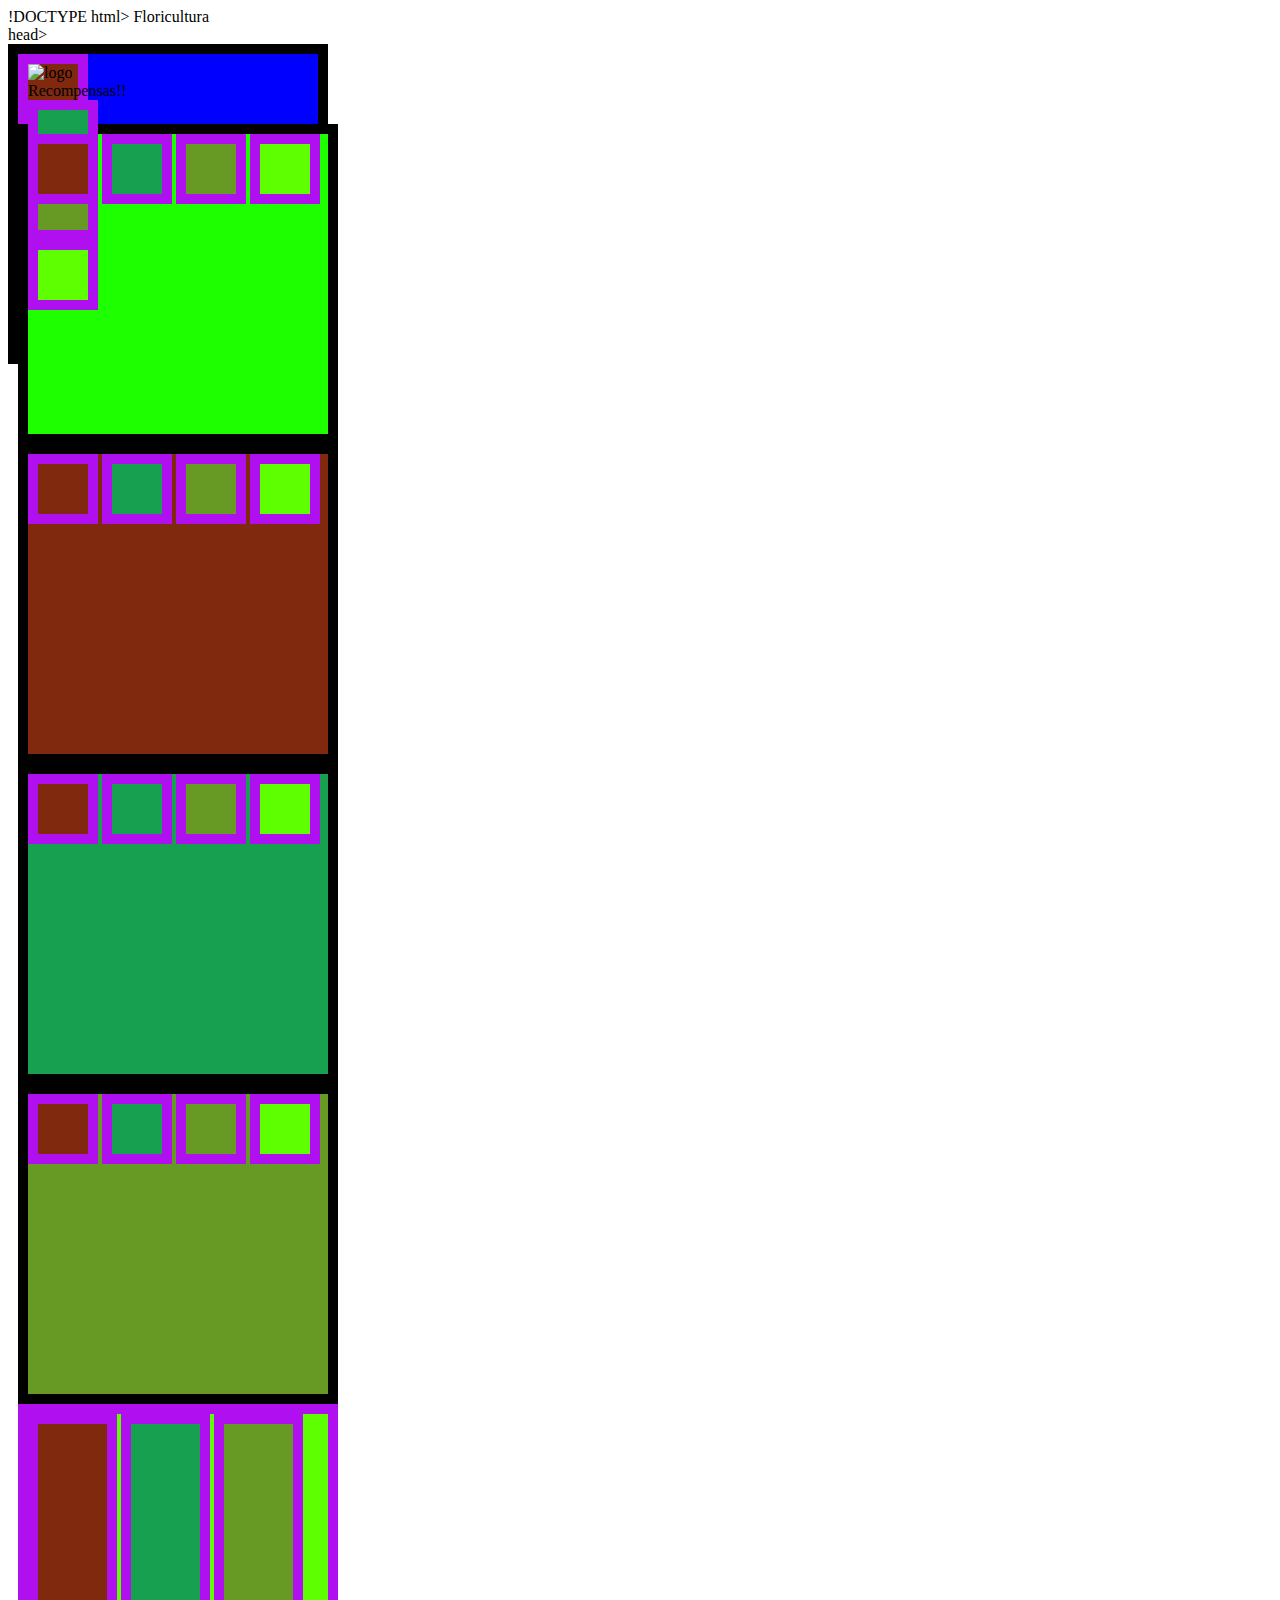
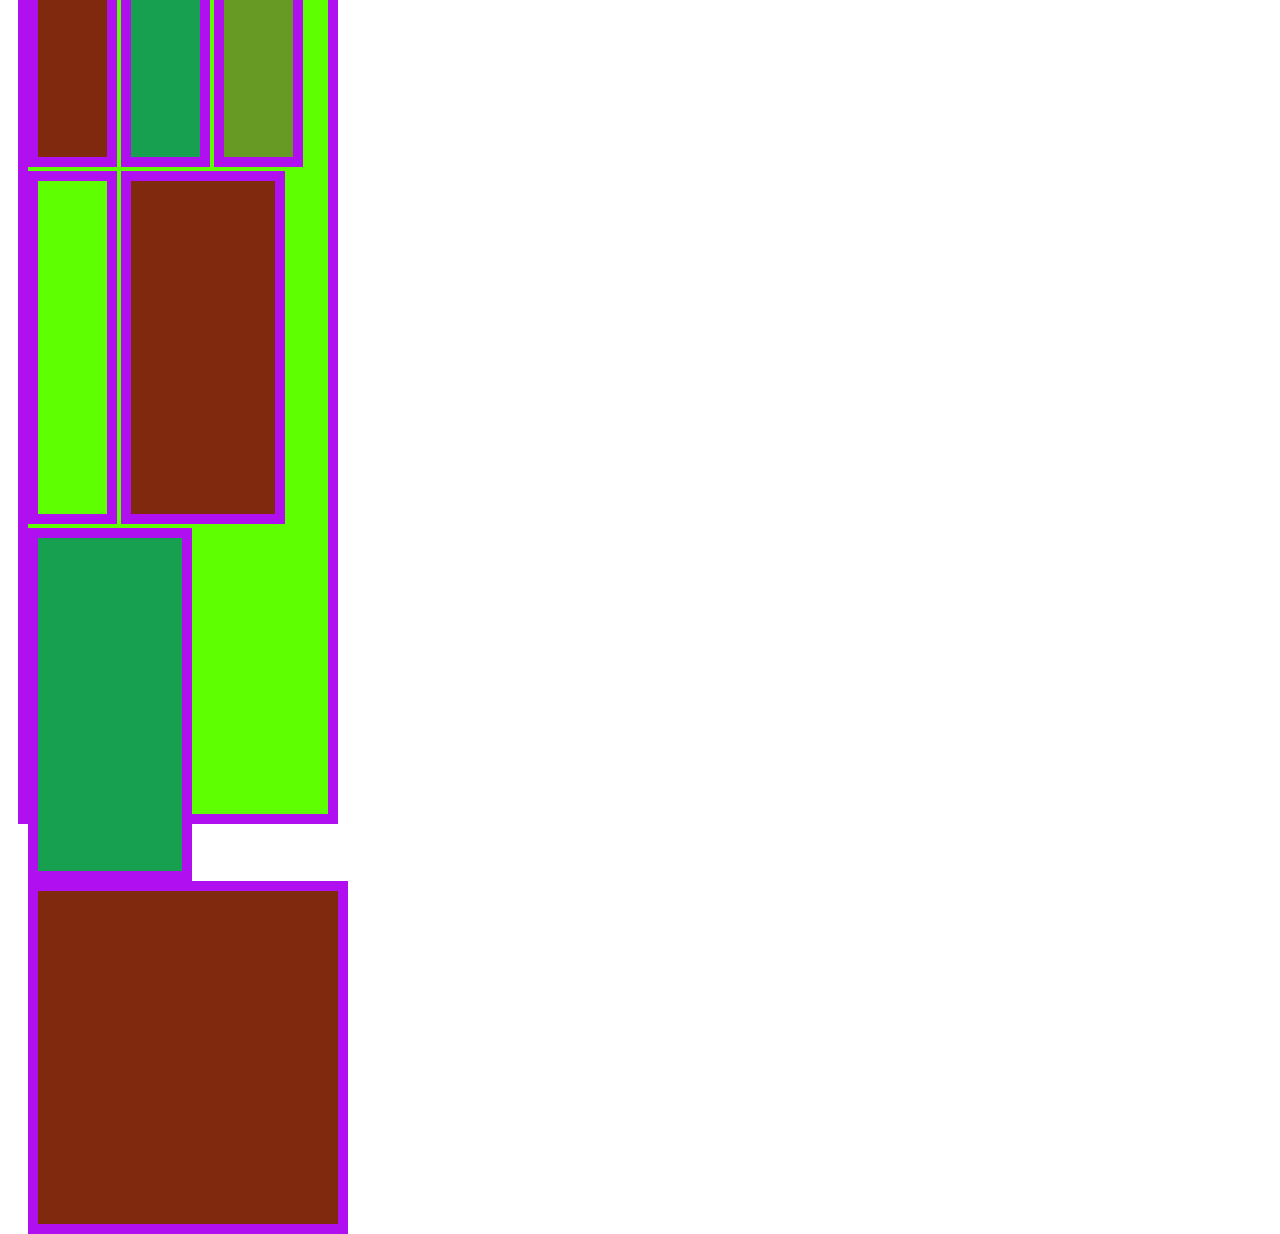
==== index.html @ 9bf04e63 "Create index.html" ====
!DOCTYPE html>
<html lang="pt-BR">
<head>
    <meta charset="UTF-8"
       <title> Floricultura</title>
       <link href="css/estilos.css>="stylesheet">
       </head>
<body>
    <div id="cabecalho">
        <div id="menu principal">
        </div>
      </div>
      <div id="conteudo ">
        <div id="conteudo-principal">
      
        </body>
     </html>
     head>
    <meta charset="UTF-8">
    <meta name="viewport" content="width=device-width, initial-scale=1.0">
    <title>Document</title>
    <style>
        .externo{
            height: 300px;
            width: 300px;
            border: 10px solid black;

        }
        .interno{
            border: 10px solid rgb(176, 15, 240);
            height: 50px;
            width: 50px;
            display: inline-block;
            position: relative;

        }
        /*.interno:hover{
            border: 10px solid rgb(231, 182, 19);
            /*height: 100px;
            width: 100px;
        }*/
    </style>
    <link rel="icon" href="Berrys.png" type="image/png">
    <title>Recompensas One Piece</title>
    <link rel="stylesheet" href="style.css">
</head>
<body>
  <div class="externo" style="background: blue;">
    <div class="interno" style="background: rgb(128, 41, 14);">
    <img src="logo.png" class="logo" alt="logo">
    <span class="titulo">Recompensas!!</span>
    <div id="cards">

    </div> 
    <div class="interno"  style="background: rgb(23, 160, 80);">

    </div> 
    <div class="interno" style="background: rgb(103, 153, 37);">

    </div> 
    <div class="interno" style="background: rgb(94, 255, 0);">

    </div>
  </div> 
  <div class="externo" style="background: rgb(30, 255, 0);">
    <div class="interno" style="background: rgb(128, 41, 14);">

    </div> 
    <div class="interno"  style="background: rgb(23, 160, 80);">

    </div> 
    <div class="interno" style="background: rgb(103, 153, 37);">

    </div> 
    <div class="interno" style="background: rgb(94, 255, 0);">

    </div>
  </div> 
  <div class="externo" style="background: rgb(128, 41, 14);">
    <div class="interno" style="background: rgb(128, 41, 14);">

    </div> 
    <div class="interno"  style="background: rgb(23, 160, 80);">

    </div> 
    <div class="interno" style="background: rgb(103, 153, 37);">

    </div> 
    <div class="interno" style="background: rgb(94, 255, 0);">

    </div>
  </div> 
  <div class="externo" style="background: rgb(23, 160, 80);">
    <div class="interno" style="background: rgb(128, 41, 14);">

    </div> 
    <div class="interno"  style="background: rgb(23, 160, 80);">

    </div> 
    <div class="interno" style="background: rgb(103, 153, 37);">

    </div> 
    <div class="interno" style="background: rgb(94, 255, 0);">

    </div>
  </div> 
  <div class="externo" style="background: rgb(103, 153, 37);">
    <div class="interno" style="background: rgb(128, 41, 14);">

    </div> 
    <div class="interno"  style="background: rgb(23, 160, 80);">

    </div> 
    <div class="interno" style="background: rgb(103, 153, 37);">

    </div> 
    <div class="interno" style="background: rgb(94, 255, 0);">

    </div>
  </div> 
  <div style="background: rgb(94, 255, 0); width: 100%; height: 1000px; display: inline-block; border: 10px solid rgb(176, 15, 240);">
    <div  style="background: rgb(128, 41, 14); width: 23%; height: 333px; display: inline-block;  border: 10px solid rgb(176, 15, 240);">

    </div> 
    <div style="background: rgb(23, 160, 80); width: 23%; height: 333px; display: inline-block; border: 10px solid rgb(176, 15, 240);">

    </div> 
    <div style="background: rgb(103, 153, 37); width: 23%;height: 333px; display: inline-block; border: 10px solid rgb(176, 15, 240);">

    </div> 
    <div style="background: rgb(94, 255, 0); width: 23%; height: 333px; display: inline-block; border: 10px solid rgb(176, 15, 240);">

    </div>
    <div  style="background: rgb(128, 41, 14); width: 48%; height: 333px; display: inline-block;  border: 10px solid rgb(176, 15, 240);">

    </div> 
    <div style="background: rgb(23, 160, 80); width: 48%; height: 333px; display: inline-block; border: 10px solid rgb(176, 15, 240);">

    </div> 
    <div  style="background: rgb(128, 41, 14); width: 100%; height: 333px; display: inline-block;  border: 10px solid rgb(176, 15, 240);">

    </div> 
  </div> 


    </div>  
    <script src="jquerry.min.js"></script>
    <script src="js.js"></script>
</body>
</html>
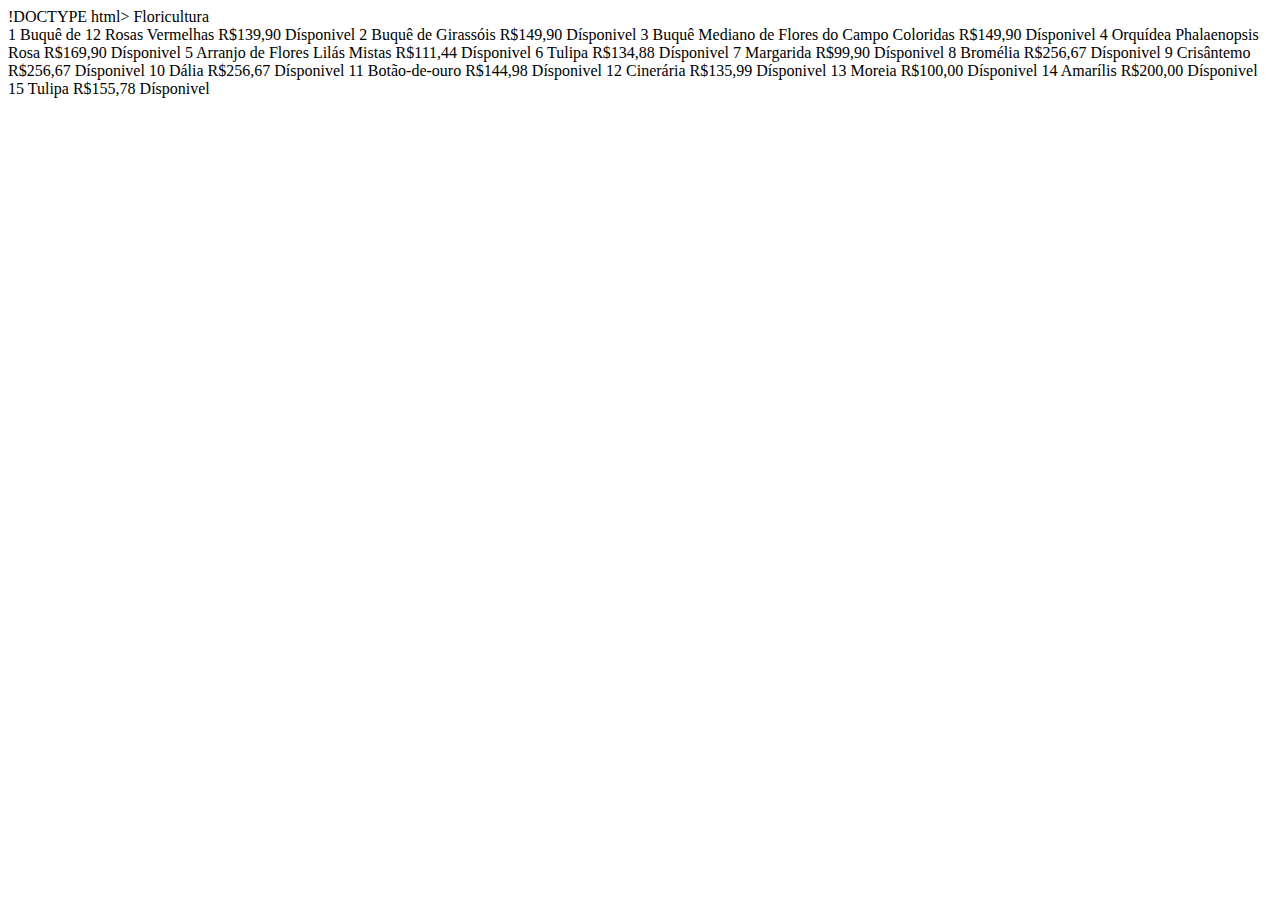
==== commit 641cbafe: "Update index.html" ====
--- a/index.html
+++ b/index.html
@@ -13,138 +13,88 @@
       <div id="conteudo ">
         <div id="conteudo-principal">
       
-        </body>
-     </html>
-     head>
-    <meta charset="UTF-8">
-    <meta name="viewport" content="width=device-width, initial-scale=1.0">
-    <title>Document</title>
-    <style>
-        .externo{
-            height: 300px;
-            width: 300px;
-            border: 10px solid black;
-
-        }
-        .interno{
-            border: 10px solid rgb(176, 15, 240);
-            height: 50px;
-            width: 50px;
-            display: inline-block;
-            position: relative;
-
-        }
-        /*.interno:hover{
-            border: 10px solid rgb(231, 182, 19);
-            /*height: 100px;
-            width: 100px;
-        }*/
-    </style>
-    <link rel="icon" href="Berrys.png" type="image/png">
-    <title>Recompensas One Piece</title>
-    <link rel="stylesheet" href="style.css">
-</head>
-<body>
-  <div class="externo" style="background: blue;">
-    <div class="interno" style="background: rgb(128, 41, 14);">
-    <img src="logo.png" class="logo" alt="logo">
-    <span class="titulo">Recompensas!!</span>
-    <div id="cards">
-
-    </div> 
-    <div class="interno"  style="background: rgb(23, 160, 80);">
-
-    </div> 
-    <div class="interno" style="background: rgb(103, 153, 37);">
-
-    </div> 
-    <div class="interno" style="background: rgb(94, 255, 0);">
-
-    </div>
-  </div> 
-  <div class="externo" style="background: rgb(30, 255, 0);">
-    <div class="interno" style="background: rgb(128, 41, 14);">
-
-    </div> 
-    <div class="interno"  style="background: rgb(23, 160, 80);">
-
-    </div> 
-    <div class="interno" style="background: rgb(103, 153, 37);">
-
-    </div> 
-    <div class="interno" style="background: rgb(94, 255, 0);">
-
-    </div>
-  </div> 
-  <div class="externo" style="background: rgb(128, 41, 14);">
-    <div class="interno" style="background: rgb(128, 41, 14);">
-
-    </div> 
-    <div class="interno"  style="background: rgb(23, 160, 80);">
-
-    </div> 
-    <div class="interno" style="background: rgb(103, 153, 37);">
-
-    </div> 
-    <div class="interno" style="background: rgb(94, 255, 0);">
-
-    </div>
-  </div> 
-  <div class="externo" style="background: rgb(23, 160, 80);">
-    <div class="interno" style="background: rgb(128, 41, 14);">
-
-    </div> 
-    <div class="interno"  style="background: rgb(23, 160, 80);">
-
-    </div> 
-    <div class="interno" style="background: rgb(103, 153, 37);">
-
-    </div> 
-    <div class="interno" style="background: rgb(94, 255, 0);">
-
-    </div>
-  </div> 
-  <div class="externo" style="background: rgb(103, 153, 37);">
-    <div class="interno" style="background: rgb(128, 41, 14);">
-
-    </div> 
-    <div class="interno"  style="background: rgb(23, 160, 80);">
-
-    </div> 
-    <div class="interno" style="background: rgb(103, 153, 37);">
-
-    </div> 
-    <div class="interno" style="background: rgb(94, 255, 0);">
-
-    </div>
-  </div> 
-  <div style="background: rgb(94, 255, 0); width: 100%; height: 1000px; display: inline-block; border: 10px solid rgb(176, 15, 240);">
-    <div  style="background: rgb(128, 41, 14); width: 23%; height: 333px; display: inline-block;  border: 10px solid rgb(176, 15, 240);">
-
-    </div> 
-    <div style="background: rgb(23, 160, 80); width: 23%; height: 333px; display: inline-block; border: 10px solid rgb(176, 15, 240);">
-
-    </div> 
-    <div style="background: rgb(103, 153, 37); width: 23%;height: 333px; display: inline-block; border: 10px solid rgb(176, 15, 240);">
-
-    </div> 
-    <div style="background: rgb(94, 255, 0); width: 23%; height: 333px; display: inline-block; border: 10px solid rgb(176, 15, 240);">
-
-    </div>
-    <div  style="background: rgb(128, 41, 14); width: 48%; height: 333px; display: inline-block;  border: 10px solid rgb(176, 15, 240);">
-
-    </div> 
-    <div style="background: rgb(23, 160, 80); width: 48%; height: 333px; display: inline-block; border: 10px solid rgb(176, 15, 240);">
-
-    </div> 
-    <div  style="background: rgb(128, 41, 14); width: 100%; height: 333px; display: inline-block;  border: 10px solid rgb(176, 15, 240);">
-
-    </div> 
-  </div> 
-
-
-    </div>  
-    <script src="jquerry.min.js"></script>
-    <script src="js.js"></script>
-</body>
-</html>
+       <?xml version="1.0" encoding="UTF-8"?>
+<recompensas>
+   <Flores>
+        <id>  1   </id>
+        <nome> Buquê de 12 Rosas Vermelhas </nome>
+        <valor> R$139,90 </valor>
+        <status> Dísponivel </status>
+    </Flores>
+    <Flores>
+        <id>   2   </id>
+        <nome> Buquê de Girassóis </nome>
+        <valor> R$149,90 </valor>
+        <status> Dísponivel </status>
+    </Flores><Flores>
+        <id>  3   </id>
+        <nome> Buquê Mediano de Flores do Campo Coloridas </nome>
+        <valor> R$149,90 </valor>
+        <status> Dísponivel </status>
+    </Flores><Flores>
+        <id>  4   </id>
+        <nome> Orquídea Phalaenopsis Rosa </nome>
+        <valor> R$169,90 </valor>
+        <status>  Dísponivel </status>
+    </Flores>
+    <Flores>
+        <id>  5   </id>
+        <nome> Arranjo de Flores Lilás Mistas </nome>
+        <valor>R$111,44</valor>
+        <status> Dísponivel</status>
+    </Flores>
+    <Flores>
+        <id>  6   </id>
+        <nome> Tulipa </nome>
+        <valor> R$134,88 </valor>
+        <status> Dísponivel </status>
+    </Flores><Flores>
+        <id>  7   </id>
+        <nome>  Margarida</nome>
+        <valor>  R$99,90</valor>
+        <status> Dísponivel </status>
+    </Flores>
+    <Flores>
+        <id>  8   </id>
+        <nome> Bromélia  </nome>
+        <valor> R$256,67 </valor>
+        <status>Dísponivel</status>
+    </Flores>
+    <Flores>
+        <id>  9  </id>
+        <nome>Crisântemo </nome>
+        <valor> R$256,67</valor>
+        <status>Dísponivel</status>
+    </Flores>
+    <Flores>
+        <id>  10   </id>
+        <nome> Dália </nome>
+        <valor>  R$256,67 </valor>
+        <status>Dísponivel </status>
+    </Flores><Flores>
+        <id>  11  </id>
+        <nome> Botão-de-ouro </nome>
+        <valor>R$144,98</valor>
+       <status>Dísponivel </status>
+    </Flores><Flores>
+        <id>  12   </id>
+        <nome> Cinerária </nome>
+        <valor>R$135,99</valor>
+        <status> Dísponivel</status>
+    </Flores><Flores>
+        <id>  13   </id>
+        <nome> Moreia </nome>
+        <valor>R$100,00</valor>
+        <status>Dísponivel </status>
+    </Flores><Flores>
+        <id>  14   </d>
+        <nome> Amarílis </nome>
+        <valor> R$200,00</valor>
+        <status>Dísponivel </status>
+    </Flores><Flores>
+        <id>  15   </id>
+        <nome> Tulipa </nome>
+        <valor>R$155,78 </valor>
+        <status>Dísponivel</status>
+    </Flores>
+    
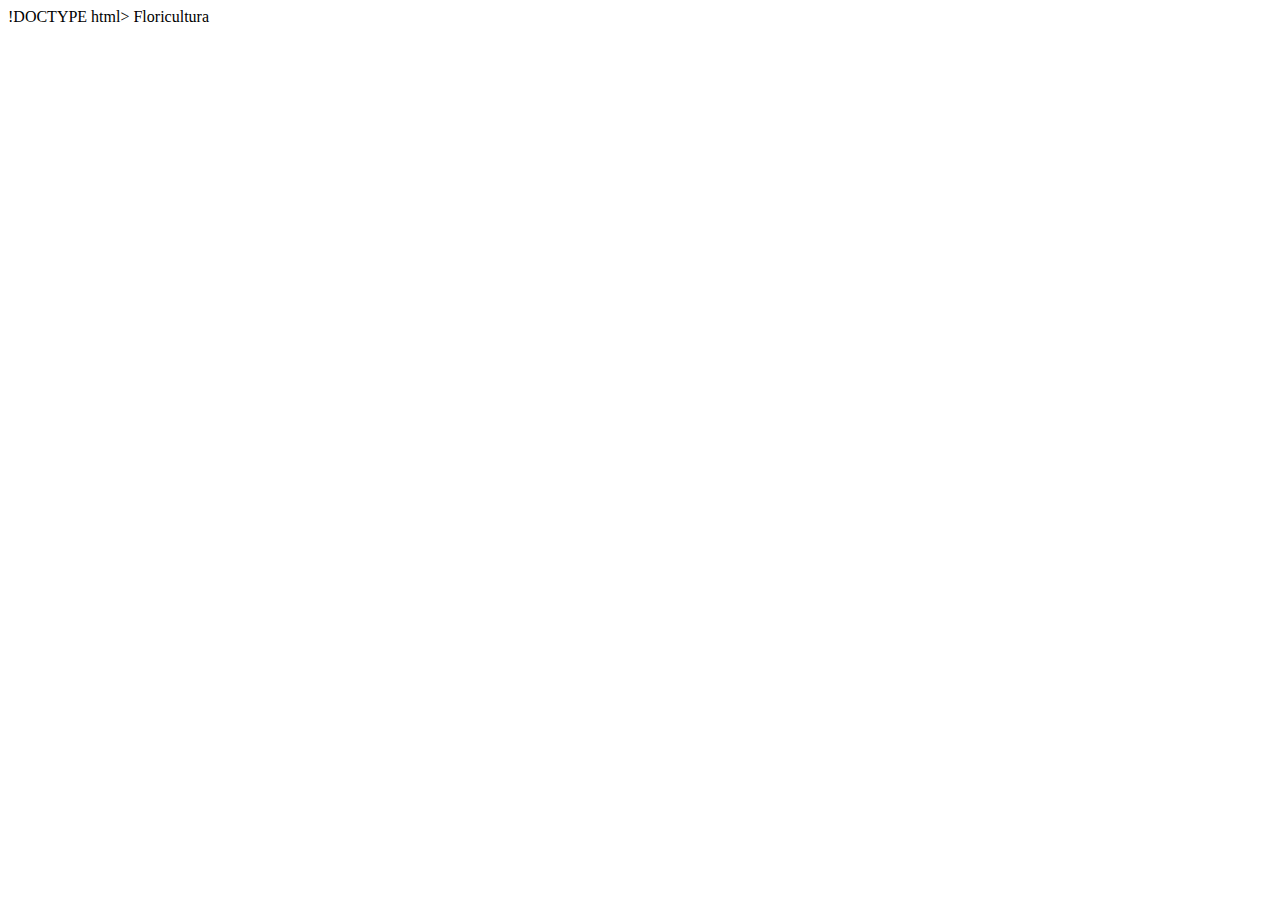
==== commit a5498aeb: "Update index.html" ====
--- a/index.html
+++ b/index.html
@@ -13,88 +13,4 @@
       <div id="conteudo ">
         <div id="conteudo-principal">
       
-       <?xml version="1.0" encoding="UTF-8"?>
-<recompensas>
-   <Flores>
-        <id>  1   </id>
-        <nome> Buquê de 12 Rosas Vermelhas </nome>
-        <valor> R$139,90 </valor>
-        <status> Dísponivel </status>
-    </Flores>
-    <Flores>
-        <id>   2   </id>
-        <nome> Buquê de Girassóis </nome>
-        <valor> R$149,90 </valor>
-        <status> Dísponivel </status>
-    </Flores><Flores>
-        <id>  3   </id>
-        <nome> Buquê Mediano de Flores do Campo Coloridas </nome>
-        <valor> R$149,90 </valor>
-        <status> Dísponivel </status>
-    </Flores><Flores>
-        <id>  4   </id>
-        <nome> Orquídea Phalaenopsis Rosa </nome>
-        <valor> R$169,90 </valor>
-        <status>  Dísponivel </status>
-    </Flores>
-    <Flores>
-        <id>  5   </id>
-        <nome> Arranjo de Flores Lilás Mistas </nome>
-        <valor>R$111,44</valor>
-        <status> Dísponivel</status>
-    </Flores>
-    <Flores>
-        <id>  6   </id>
-        <nome> Tulipa </nome>
-        <valor> R$134,88 </valor>
-        <status> Dísponivel </status>
-    </Flores><Flores>
-        <id>  7   </id>
-        <nome>  Margarida</nome>
-        <valor>  R$99,90</valor>
-        <status> Dísponivel </status>
-    </Flores>
-    <Flores>
-        <id>  8   </id>
-        <nome> Bromélia  </nome>
-        <valor> R$256,67 </valor>
-        <status>Dísponivel</status>
-    </Flores>
-    <Flores>
-        <id>  9  </id>
-        <nome>Crisântemo </nome>
-        <valor> R$256,67</valor>
-        <status>Dísponivel</status>
-    </Flores>
-    <Flores>
-        <id>  10   </id>
-        <nome> Dália </nome>
-        <valor>  R$256,67 </valor>
-        <status>Dísponivel </status>
-    </Flores><Flores>
-        <id>  11  </id>
-        <nome> Botão-de-ouro </nome>
-        <valor>R$144,98</valor>
-       <status>Dísponivel </status>
-    </Flores><Flores>
-        <id>  12   </id>
-        <nome> Cinerária </nome>
-        <valor>R$135,99</valor>
-        <status> Dísponivel</status>
-    </Flores><Flores>
-        <id>  13   </id>
-        <nome> Moreia </nome>
-        <valor>R$100,00</valor>
-        <status>Dísponivel </status>
-    </Flores><Flores>
-        <id>  14   </d>
-        <nome> Amarílis </nome>
-        <valor> R$200,00</valor>
-        <status>Dísponivel </status>
-    </Flores><Flores>
-        <id>  15   </id>
-        <nome> Tulipa </nome>
-        <valor>R$155,78 </valor>
-        <status>Dísponivel</status>
-    </Flores>
     
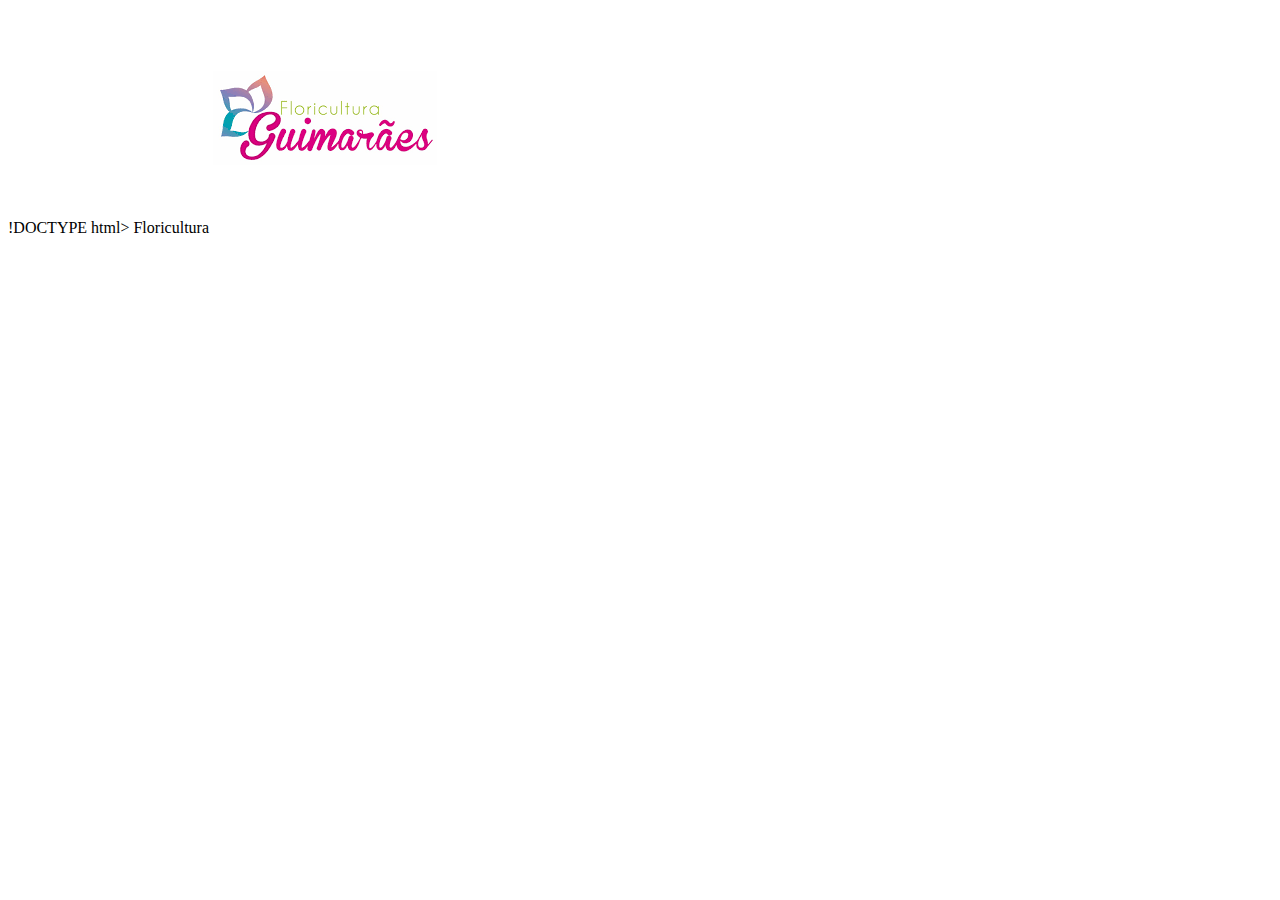
==== commit 862a2844: "Update index.html" ====
--- a/index.html
+++ b/index.html
@@ -6,6 +6,7 @@
        <link href="css/estilos.css>="stylesheet">
        </head>
 <body>
+     <img src="logo.png" class="logo" alt="logo">
     <div id="cabecalho">
         <div id="menu principal">
         </div>
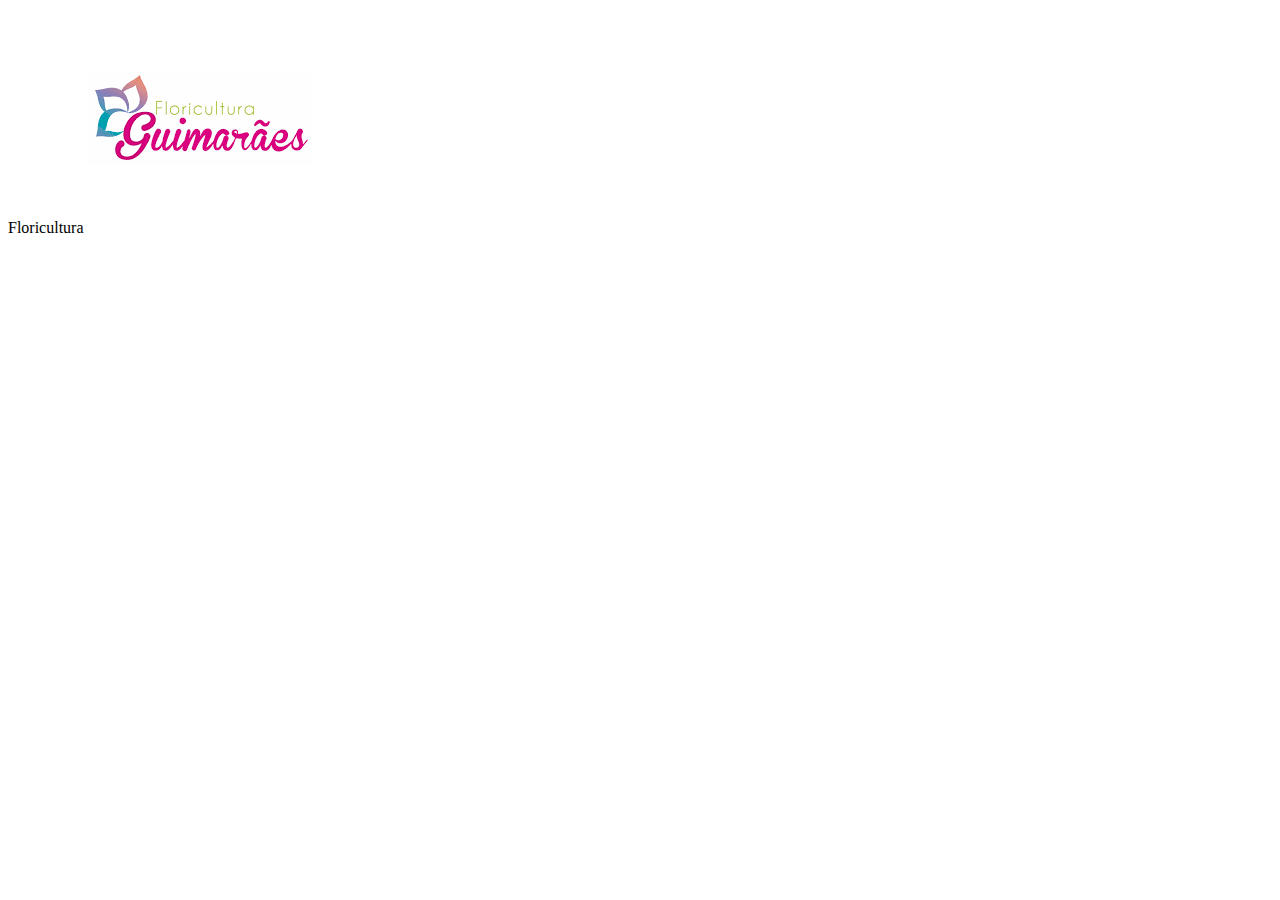
==== commit 524082a5: "Update index.html" ====
--- a/index.html
+++ b/index.html
@@ -1,4 +1,4 @@
-!DOCTYPE html>
+<!DOCTYPE html>
 <html lang="pt-BR">
 <head>
     <meta charset="UTF-8"
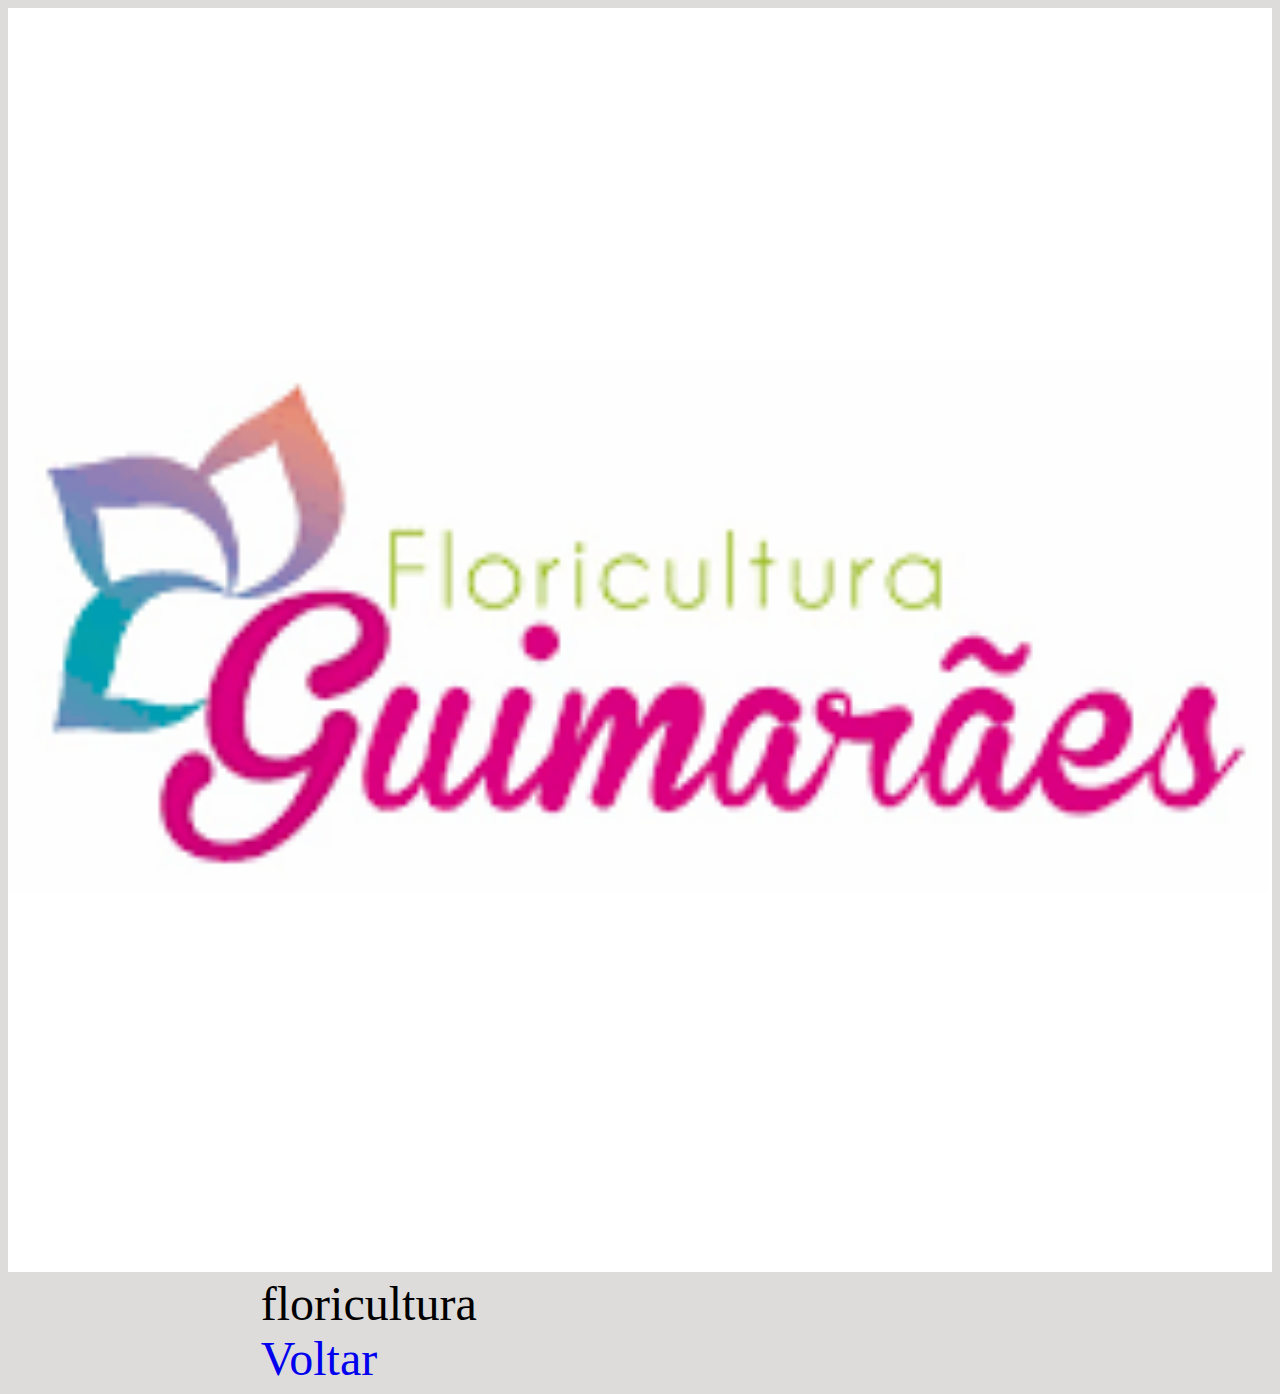
==== commit cf7b7bb7: "Update index.html" ====
--- a/index.html
+++ b/index.html
@@ -1,17 +1,25 @@
-<!DOCTYPE html>
-<html lang="pt-BR">
+    
+    <!DOCTYPE html>
+<html lang="en">
 <head>
-    <meta charset="UTF-8"
-       <title> Floricultura</title>
-       <link href="css/estilos.css>="stylesheet">
-       </head>
+    <meta charset="UTF-8">
+    <meta name="viewport" content="width=device-width, initial-scale=1.0">
+    <link rel="icon" href="Berrys.png" type="image/png">
+    <title>Floricultura </title>
+    <link rel="stylesheet" href="style.css">
+</head>
 <body>
-     <img src="logo.png" class="logo" alt="logo">
-    <div id="cabecalho">
-        <div id="menu principal">
-        </div>
-      </div>
-      <div id="conteudo ">
-        <div id="conteudo-principal">
-      
+    <img src="logo.png" class="logo" alt="logo">
+    <span class="titulo">floricultura </span>
+    <div id="individual">
+
+    </div>
+    <div>
+        <a class="titulo" href="index.html">Voltar</a>
+    </div>  
+    <script src="jquerry.min.js"></script>
+    <script src="js.js"></script>
+</body>
+</html>
+
     
--- a/style.css
+++ b/style.css
@@ -0,0 +1,65 @@
+body{
+   background-color: rgb(221, 220, 219);
+}
+#cards{
+    
+    
+}
+.logo{
+    height: auto;
+    width: 100%;
+    margin: 0 auto; 
+}
+
+.foto{
+    height: auto;
+    width: 95%;
+    margin: 0 auto;
+    border-radius: 20px;
+    box-shadow: rgba(0, 0, 0, 0.15) 1.95px 1.95px 2.6px;
+}
+
+.card{
+    background-image: url("pergaminho.jpg");
+    width: 300px;
+    text-align: center;
+    font-family: Verdana;
+    box-shadow: rgba(0, 0, 0, 0.15) 1.95px 1.95px 2.6px;
+    display: inline-block;
+    margin: 5px;
+    border-radius: 20px;
+    
+}
+.card .nome{
+    font-weight: bold;
+    font-size: 150%;
+}
+.rec{
+    font-weight: bold;
+    font-size: 150%;
+}
+.titulo{
+    margin: 20%;
+    font-size: 300%;
+    text-align: center;
+    font-family: Impact;
+}
+
+.berrys{
+    height: auto;
+    width: 10%;
+    margin: 0%;
+}
+.procurado{
+    text-align: center;
+    font-family: Impact;
+    font-size: 200%;
+    margin: 0%;
+}
+p{
+    margin: 0%;
+}
+a {
+    text-decoration: none;
+    text-decoration-color: black;
+}
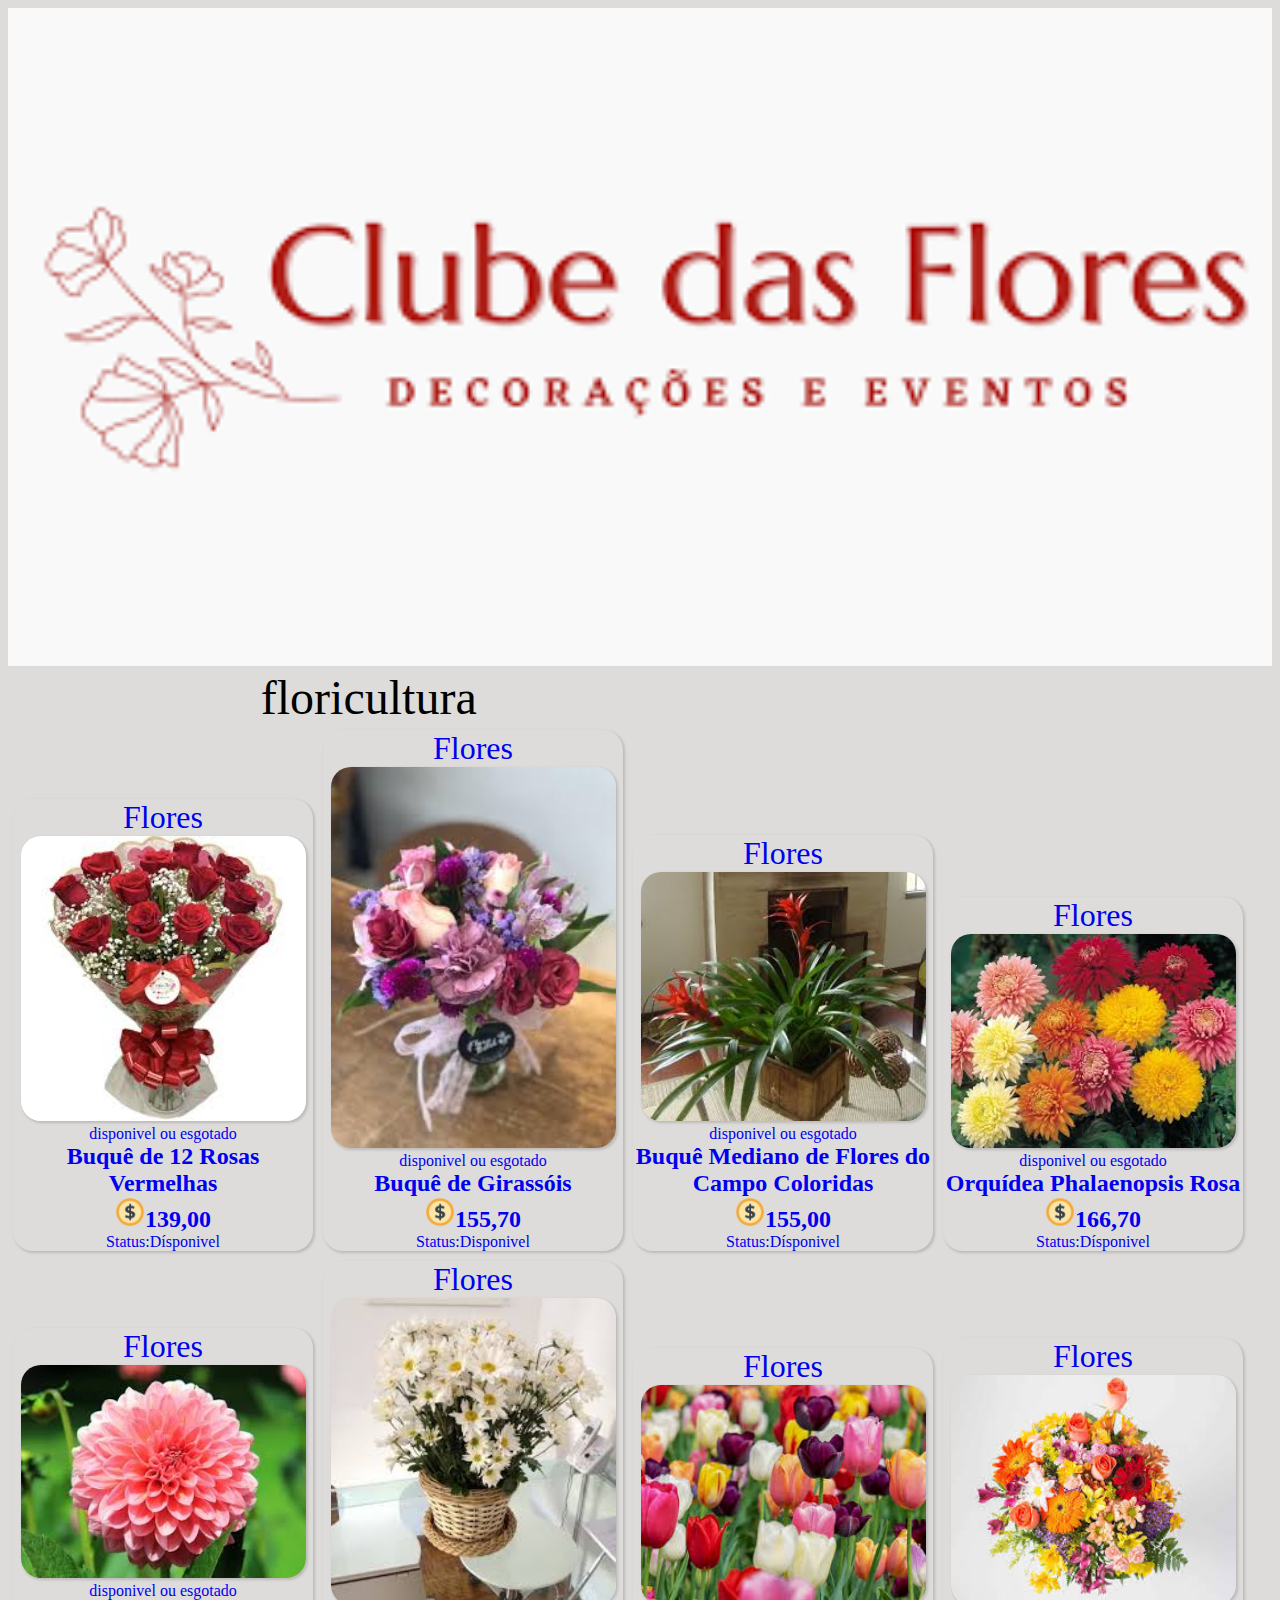
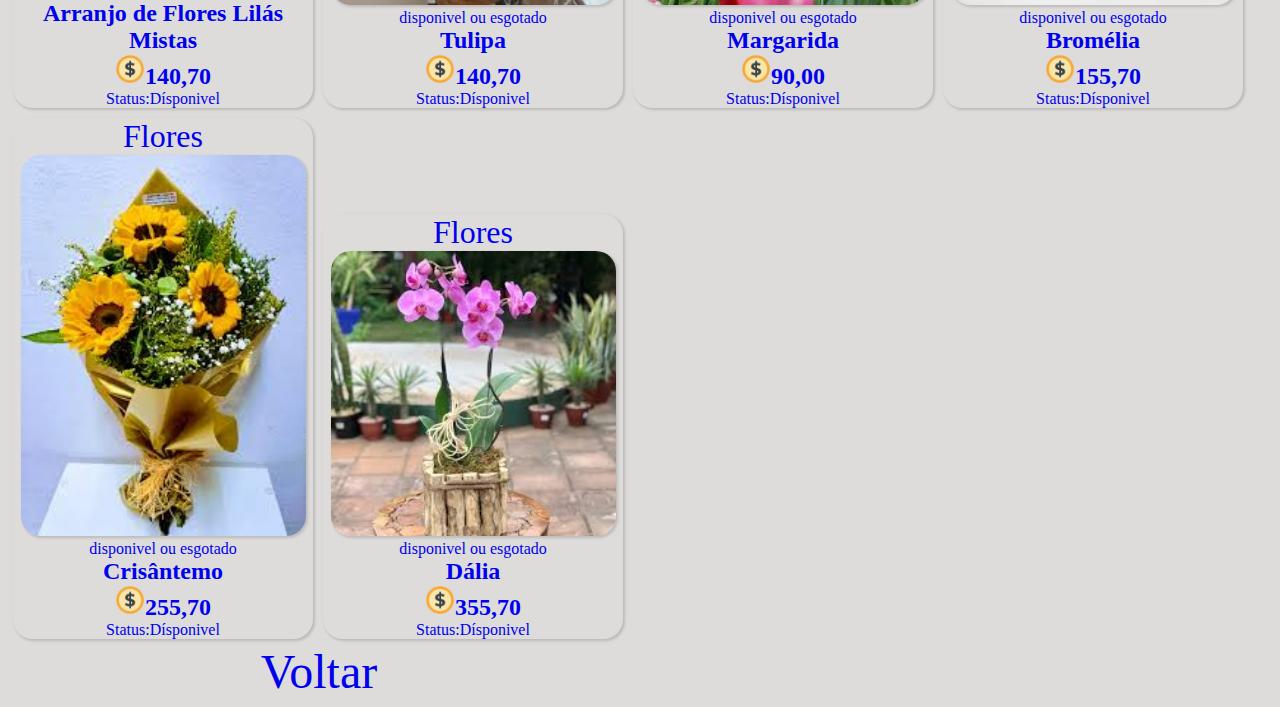
==== commit 0bb7c575: "Update index.html" ====
--- a/index.html
+++ b/index.html
@@ -1,4 +1,3 @@
-    
     <!DOCTYPE html>
 <html lang="en">
 <head>
@@ -11,7 +10,7 @@
 <body>
     <img src="logo.png" class="logo" alt="logo">
     <span class="titulo">floricultura </span>
-    <div id="individual">
+    <div id="cards">
 
     </div>
     <div>
@@ -21,5 +20,3 @@
     <script src="js.js"></script>
 </body>
 </html>
-
-    
--- a/style.css
+++ b/style.css
@@ -1,10 +1,7 @@
 body{
    background-color: rgb(221, 220, 219);
 }
-#cards{
-    
-    
-}
+
 .logo{
     height: auto;
     width: 100%;
@@ -50,7 +47,7 @@
     width: 10%;
     margin: 0%;
 }
-.procurado{
+.flores{
     text-align: center;
     font-family: Impact;
     font-size: 200%;
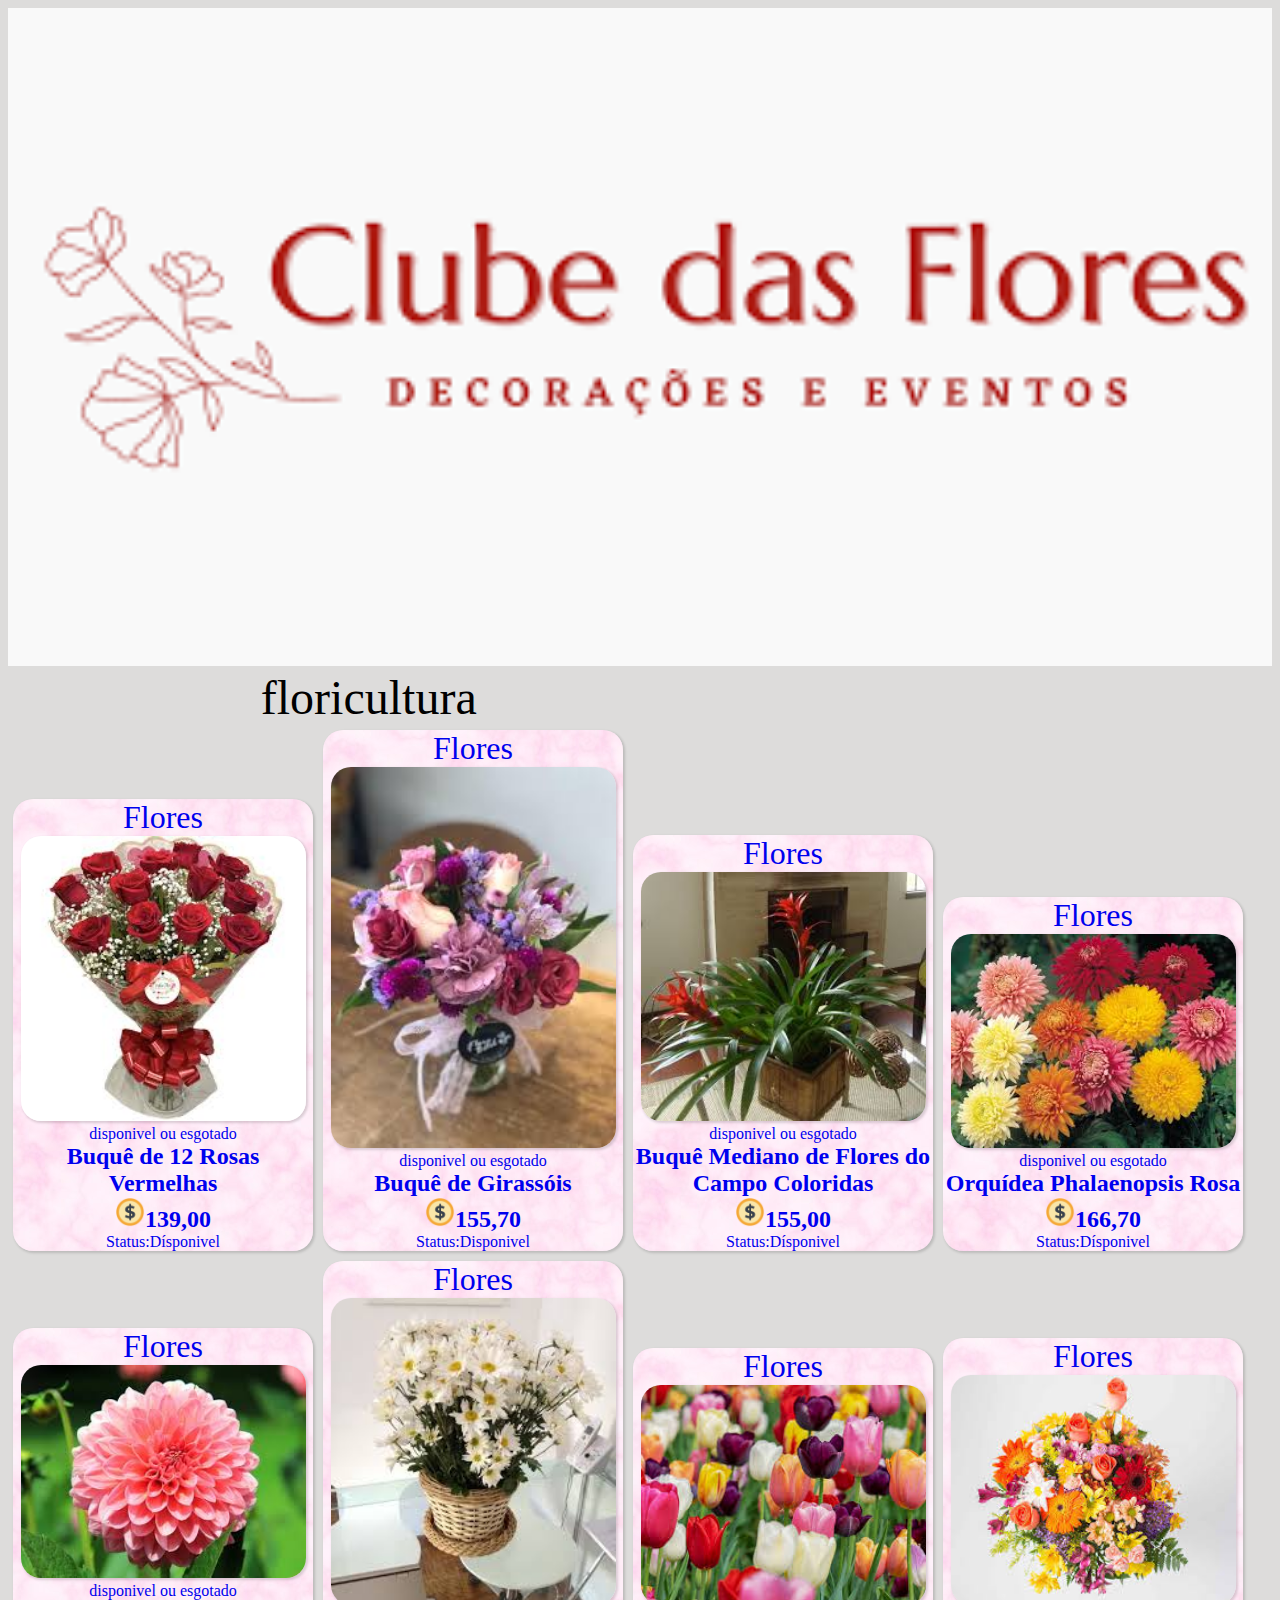
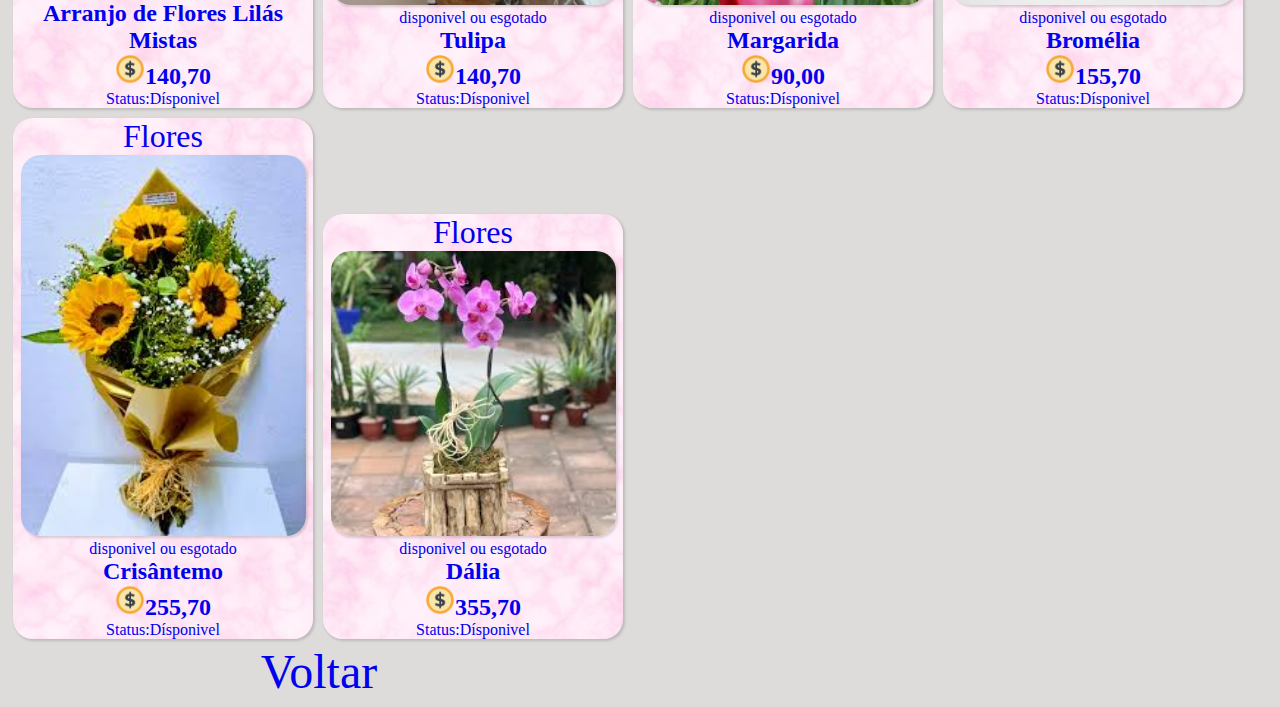
==== commit 00c65043: "Update index.html" ====
--- a/index.html
+++ b/index.html
@@ -11,7 +11,6 @@
     <img src="logo.png" class="logo" alt="logo">
     <span class="titulo">floricultura </span>
     <div id="cards">
-
     </div>
     <div>
         <a class="titulo" href="index.html">Voltar</a>
